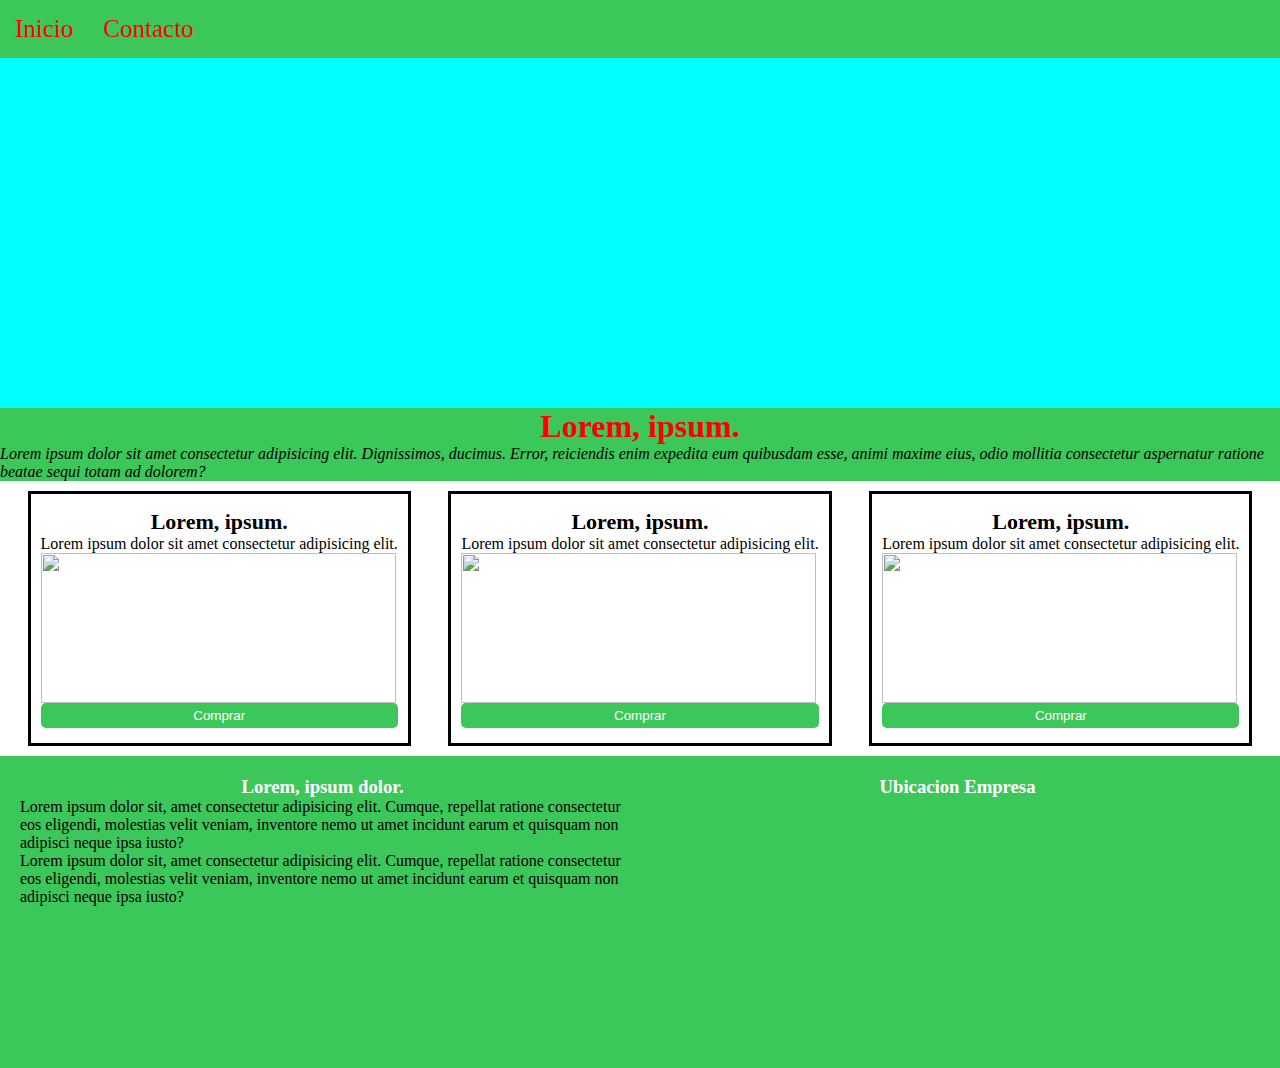
==== index.html @ 40fd31a6 "footer terminado" ====
<!DOCTYPE html>
<html lang="en">
<head>
    <meta charset="UTF-8">
    <meta name="viewport" content="width=device-width, initial-scale=1.0">
    <title>Principal</title>
    <link rel="stylesheet" href="./CSS/styless.css">
</head>
<body>
    <header>
        <nav class="navegador">
            <ul>
                <li><a href="./index.html">Inicio</a></li>
                <li><a href="./pages/contacto.html">Contacto</a></li>
            </ul>
        </nav>
        <div class="carrousel">

        </div>
    </header>
    <main>
        <div class="principal-index">
            <h1>Lorem, ipsum.</h1>
            <p>Lorem ipsum dolor sit amet consectetur adipisicing elit. Dignissimos, ducimus. Error, reiciendis
                 enim expedita eum quibusdam esse, animi maxime eius, odio mollitia consectetur aspernatur ratione
                 beatae sequi totam ad dolorem?</p>
        </div>
        <div class="tarjetas">
            <div class="tarjeta">
                <h4>Lorem, ipsum.</h4>
                <p>Lorem ipsum dolor sit amet consectetur adipisicing elit.</p>
                <img src="./multimedia/img/auto tarjeta.webp" alt="">
                <button>Comprar</button>
            </div>
            <div class="tarjeta">
                <h4>Lorem, ipsum.</h4>
                <p>Lorem ipsum dolor sit amet consectetur adipisicing elit.</p>
                <img src="./multimedia/img/auto tarjeta.webp" alt="">
                <button>Comprar</button>
            </div>
            <div class="tarjeta">
                <h4>Lorem, ipsum.</h4>
                <p>Lorem ipsum dolor sit amet consectetur adipisicing elit.</p>
                <img src="./multimedia/img/auto tarjeta.webp" alt="">
                <button>Comprar</button>
            </div>
        </div>
    </main>
    <footer class="footer-index">
        <div class="info-footer">
            <h3>Lorem, ipsum dolor.</h3>
            <p>Lorem ipsum dolor sit, amet consectetur adipisicing elit. Cumque, repellat ratione
                consectetur eos eligendi, molestias velit veniam, inventore nemo ut amet incidunt
                earum et quisquam non adipisci neque ipsa iusto?</p>
            <p>Lorem ipsum dolor sit, amet consectetur adipisicing elit. Cumque, repellat ratione
                consectetur eos eligendi, molestias velit veniam, inventore nemo ut amet incidunt
                earum et quisquam non adipisci neque ipsa iusto?</p>
        </div>
        <div class="ubicacion">
        <h3>Ubicacion Empresa</h3>
        <iframe class="mapa" src="https://www.google.com/maps/embed?pb=!1m18!1m12!1m3!1d3283.164396406772!2d-58.45625172506513!3d-34.62528565863619!2m3!1f0!2f0!3f0!3m2!1i1024!2i768!4f13.1!3m3!1m2!1s0x95bcca24e482b3eb%3A0x57688fb527397b12!2sAv.%20Rivadavia%206175%2C%20Buenos%20Aires!5e0!3m2!1sen!2sar!4v1689028184681!5m2!1sen!2sar" width="600" height="450" style="border:0;" allowfullscreen="" loading="lazy" referrerpolicy="no-referrer-when-downgrade"></iframe>
        </div>
    </footer>
</body>
</html>
---- CSS/styless.css ----
*{
    margin: 0;
    padding: 0;
    box-sizing: border-box;
}

.navegador{
    background-color: #3bc759;
}

.navegador ul li a{
    color: red;
    display: block;
    padding: 15px;
    text-decoration: none;
    font-size: 25px;
}
.navegador ul{
    display: flex;
    justify-content: left;
    list-style: none;
}
 
.carrousel{
    height: 350px;
    background-color: aqua;
}
.principal-index{
    background-color: #3bc759;
}
.principal-index h1{
    text-align: center;
    font-style: normal;
    color: red;
}
.principal-index p{
    font-style: italic;
}
.tarjeta img{
    height: 150px;
    width: 355px;
    align-items: center;
}
.tarjetas{
    display: flex;
    flex-wrap: wrap;
    justify-content: space-evenly;
    text-align: center;
}
.tarjeta{
    border: solid 3px black;
    margin: 10px;
    display: flex;
    flex-direction: column;
    padding: 15px 10px;
}
.tarjeta h4{
    font-size: 22px;
}
.tarjeta button{
    background-color: #3bc759;
    color: white;
    padding: 5px;
    border: none;
    border-radius: 5px;
}
.footer-index{
    background-color: #3bc759;
    display: grid;
    grid-template-columns: 2fr 2fr;
    column-gap: 10px;
    padding: 10px;
}
.info-footer{
    display: flex; 
    flex-direction: column;
    padding: 10px;
}
.info-footer h3{
    color: white;
    text-align: center;
}
.ubicacion{
    display: flex; 
    flex-direction: column;
    padding: 10px;
}
.ubicacion{
    color: white;
    text-align: center;
}
.mapa{
    height: 250px;
}
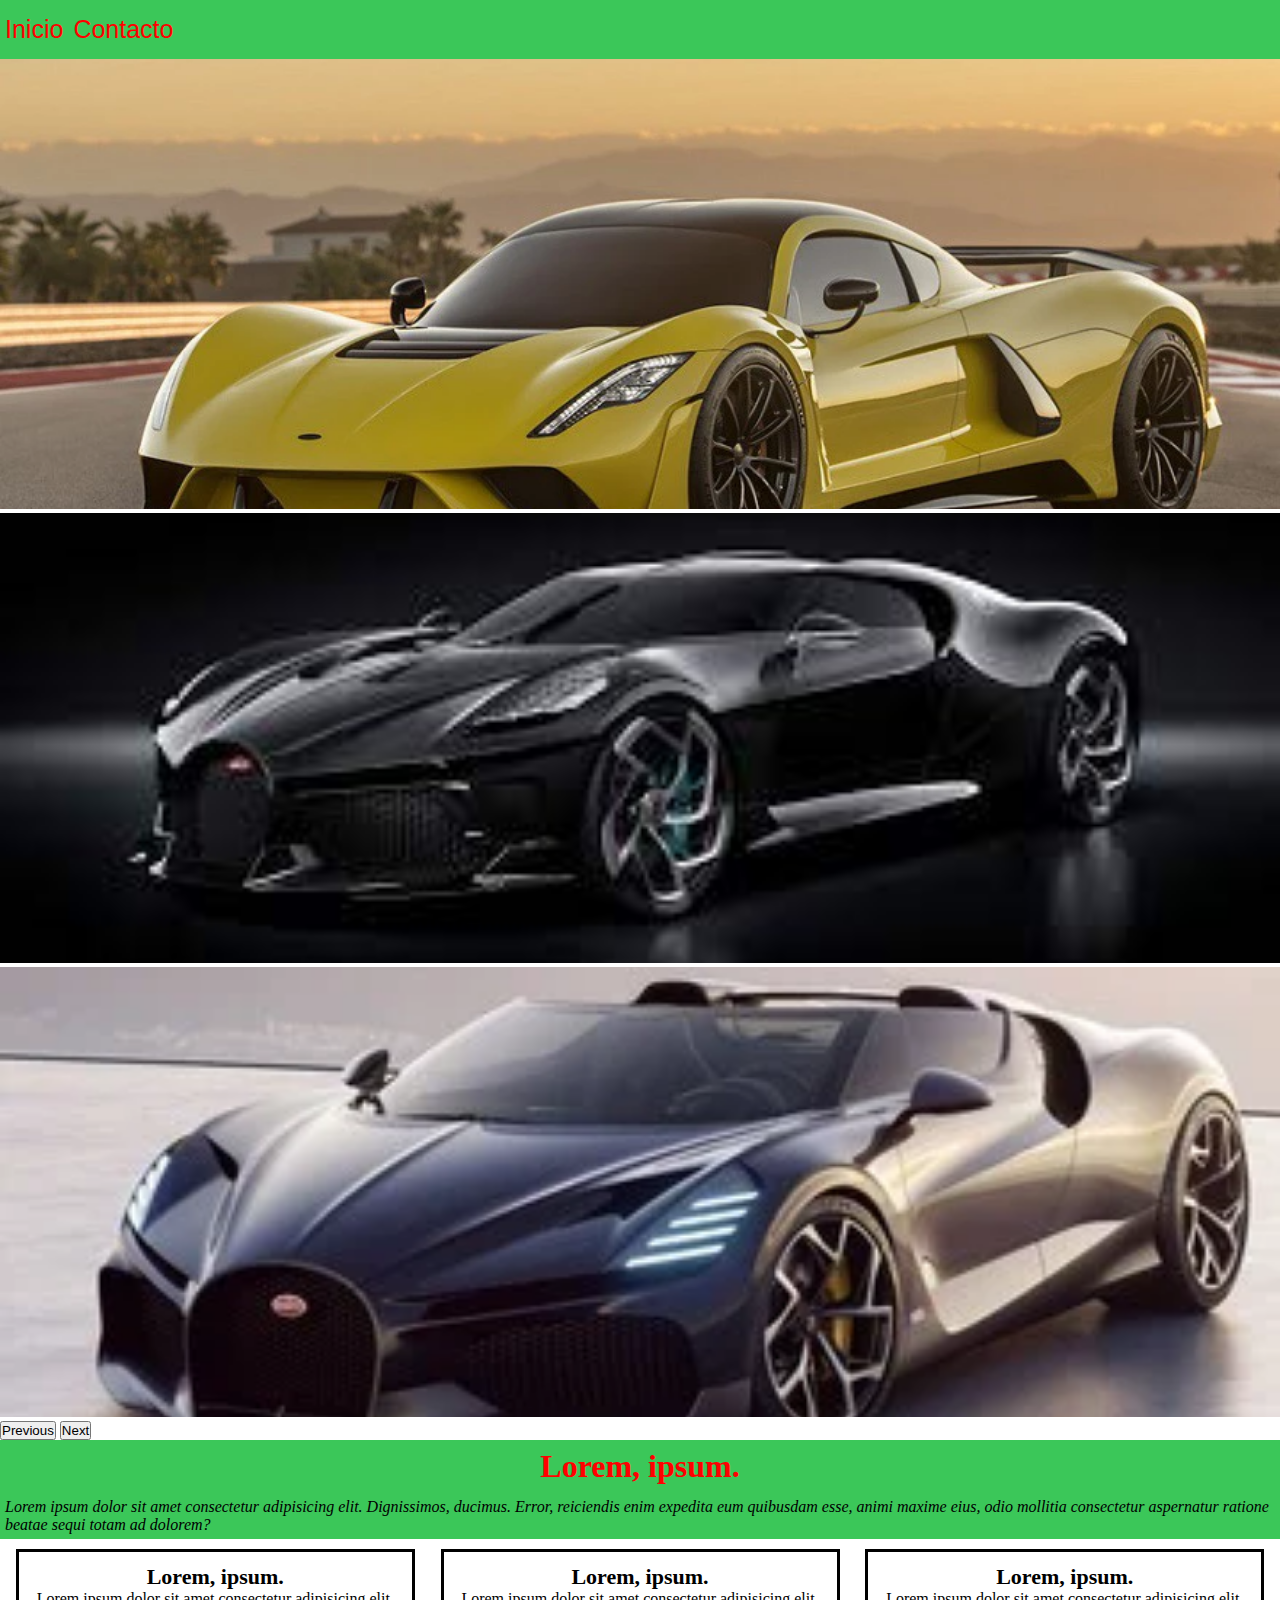
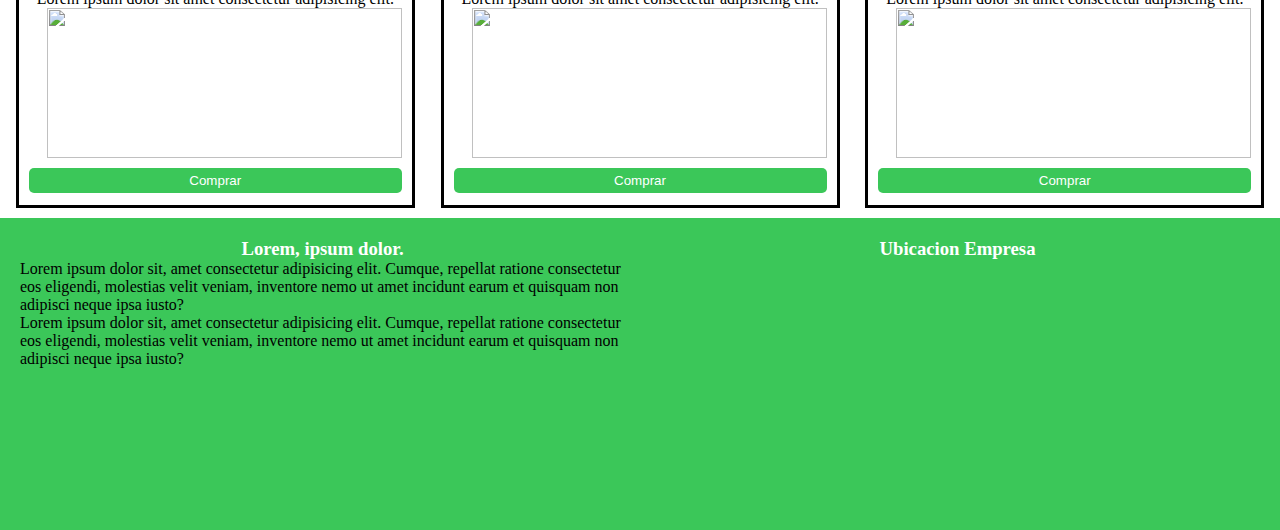
==== commit aad07f4d: "carousel completo" ====
--- a/index.html
+++ b/index.html
@@ -3,7 +3,8 @@
 <head>
     <meta charset="UTF-8">
     <meta name="viewport" content="width=device-width, initial-scale=1.0">
-    <title>Principal</title>
+    <title>Inicio</title>
+    <link href="https://cdn.jsdelivr.net/npm/bootstrap@5.3.0/dist/css/bootstrap.min.css" rel="stylesheet" integrity="sha384-9ndCyUaIbzAi2FUVXJi0CjmCapSmO7SnpJef0486qhLnuZ2cdeRhO02iuK6FUUVM" crossorigin="anonymous">
     <link rel="stylesheet" href="./CSS/styless.css">
 </head>
 <body>
@@ -14,9 +15,27 @@
                 <li><a href="./pages/contacto.html">Contacto</a></li>
             </ul>
         </nav>
-        <div class="carrousel">
-
-        </div>
+        <div id="carouselExample" class="carousel slide">
+            <div class="carousel-inner">
+              <div class="carousel-item active">
+                <img src="./multimedia/img/carousel 2.webp" class="d-block w-100" alt="...">
+              </div>
+              <div class="carousel-item">
+                <img src="./multimedia/img/carousel 1.jpg" class="d-block w-100" alt="...">
+              </div>
+              <div class="carousel-item">
+                <img src="./multimedia/img/carousel 3.webp" class="d-block w-100" alt="...">
+              </div>
+            </div>
+            <button class="carousel-control-prev" type="button" data-bs-target="#carouselExample" data-bs-slide="prev">
+              <span class="carousel-control-prev-icon" aria-hidden="true"></span>
+              <span class="visually-hidden">Previous</span>
+            </button>
+            <button class="carousel-control-next" type="button" data-bs-target="#carouselExample" data-bs-slide="next">
+              <span class="carousel-control-next-icon" aria-hidden="true"></span>
+              <span class="visually-hidden">Next</span>
+            </button>
+          </div>
     </header>
     <main>
         <div class="principal-index">
@@ -61,5 +80,6 @@
         <iframe class="mapa" src="https://www.google.com/maps/embed?pb=!1m18!1m12!1m3!1d3283.164396406772!2d-58.45625172506513!3d-34.62528565863619!2m3!1f0!2f0!3f0!3m2!1i1024!2i768!4f13.1!3m3!1m2!1s0x95bcca24e482b3eb%3A0x57688fb527397b12!2sAv.%20Rivadavia%206175%2C%20Buenos%20Aires!5e0!3m2!1sen!2sar!4v1689028184681!5m2!1sen!2sar" width="600" height="450" style="border:0;" allowfullscreen="" loading="lazy" referrerpolicy="no-referrer-when-downgrade"></iframe>
         </div>
     </footer>
+    <script src="https://cdn.jsdelivr.net/npm/bootstrap@5.3.0/dist/js/bootstrap.bundle.min.js" integrity="sha384-geWF76RCwLtnZ8qwWowPQNguL3RmwHVBC9FhGdlKrxdiJJigb/j/68SIy3Te4Bkz" crossorigin="anonymous"></script>
 </body>
 </html>--- a/CSS/styless.css
+++ b/CSS/styless.css
@@ -11,19 +11,20 @@
 .navegador ul li a{
     color: red;
     display: block;
-    padding: 15px;
+    padding: 15px 5px;
     text-decoration: none;
     font-size: 25px;
+    font-family: Verdana, Geneva, Tahoma, sans-serif;
 }
 .navegador ul{
     display: flex;
     justify-content: left;
     list-style: none;
 }
- 
-.carrousel{
-    height: 350px;
-    background-color: aqua;
+.carousel-item img{
+    width: 100%;
+    height: 450px;
+    object-fit: cover;
 }
 .principal-index{
     background-color: #3bc759;
@@ -32,14 +33,11 @@
     text-align: center;
     font-style: normal;
     color: red;
+    padding: 8px;
 }
 .principal-index p{
     font-style: italic;
-}
-.tarjeta img{
-    height: 150px;
-    width: 355px;
-    align-items: center;
+    padding: 5px;
 }
 .tarjetas{
     display: flex;
@@ -52,7 +50,12 @@
     margin: 10px;
     display: flex;
     flex-direction: column;
-    padding: 15px 10px;
+    padding: 12px 10px;
+}
+.tarjeta img{
+    height: 150px;
+    width: 355px;
+    margin-left: 18px;
 }
 .tarjeta h4{
     font-size: 22px;
@@ -63,6 +66,7 @@
     padding: 5px;
     border: none;
     border-radius: 5px;
+    margin-top: 10px;
 }
 .footer-index{
     background-color: #3bc759;
@@ -91,4 +95,31 @@
 }
 .mapa{
     height: 250px;
+}
+.formulario{
+    font-size: 18px;
+    margin: 30px auto;
+    width: 600px;
+    border-radius: 5px;
+    color: white;
+    background-color: #3bc759;
+    text-align: center;
+    padding: 30px;
+    margin-top: 20px;
+    display: grid;
+    row-gap: 10px;
+}
+.dato{
+    display: flex;
+    flex-direction: column;
+    border: none;
+    margin-bottom: 10px;
+}
+.boton-formulario{
+    background-color: red;
+    color: white;
+    border-radius: 5px;
+    padding: 5px;
+    font-size: 18px;
+    border: none;
 }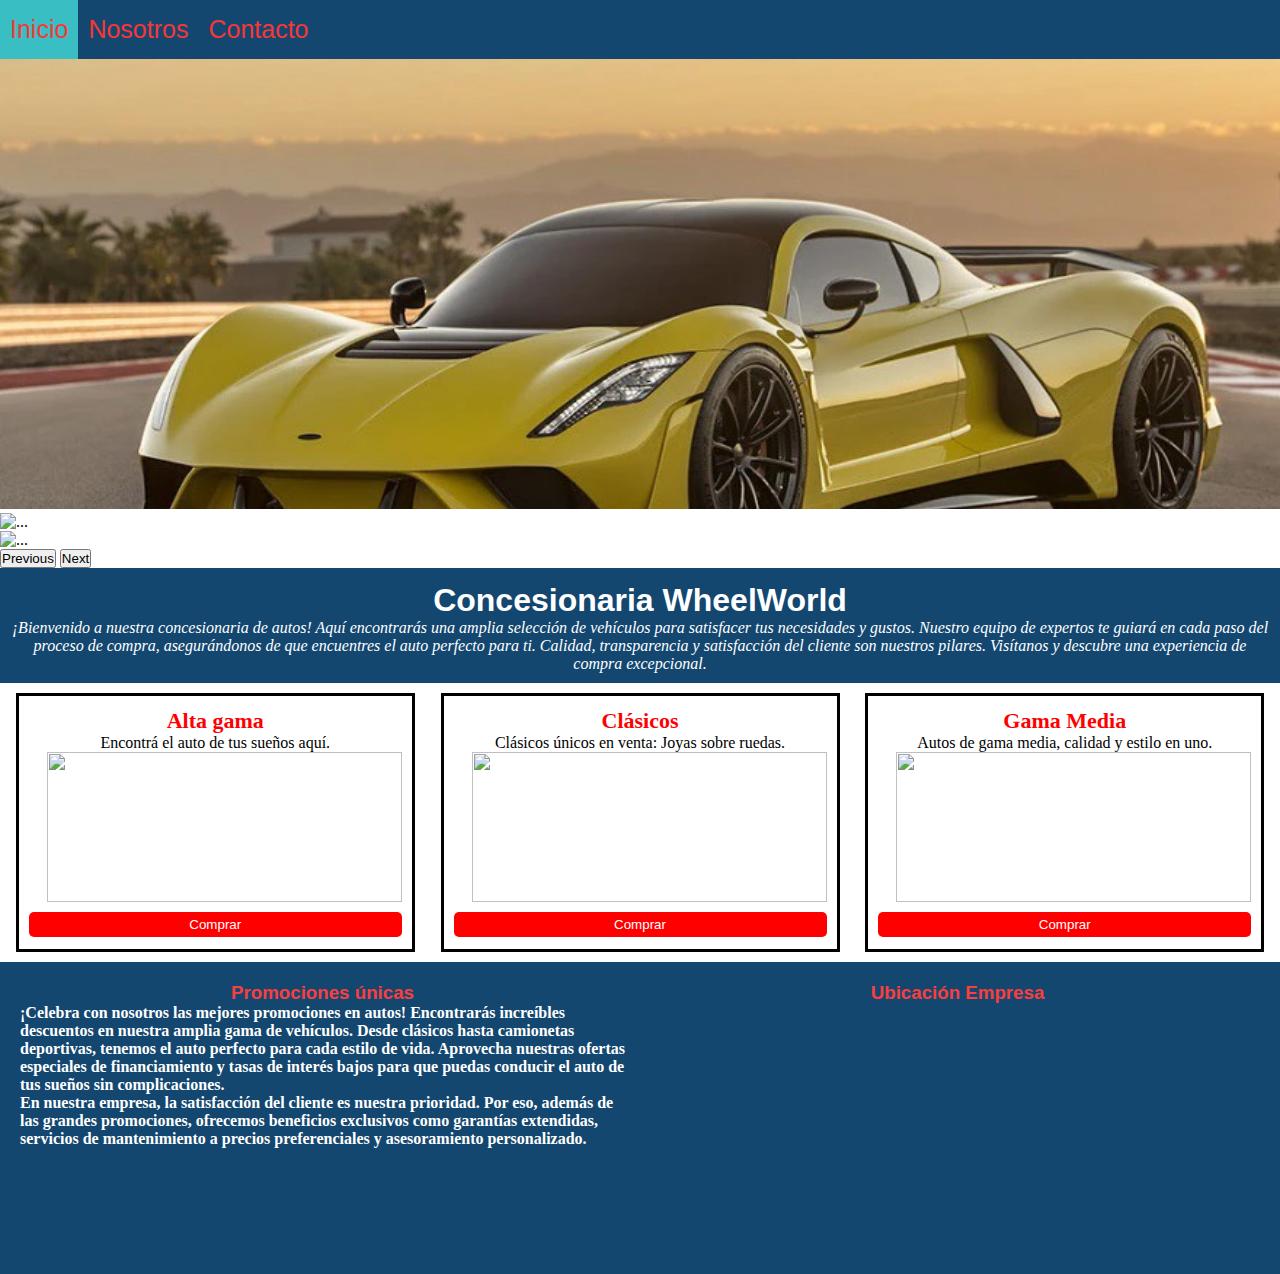
==== commit e58b72ac: "titulo" ====
--- a/index.html
+++ b/index.html
@@ -3,15 +3,18 @@
 <head>
     <meta charset="UTF-8">
     <meta name="viewport" content="width=device-width, initial-scale=1.0">
-    <title>Inicio</title>
+    <meta name="description" content="Descubre la excelencia automotriz en nuestra concesionaria. Amplia selección de todo tipo de autos. ¡Visítanos ahora!">
+    <title>Concesionaria WheelWorld</title>
     <link href="https://cdn.jsdelivr.net/npm/bootstrap@5.3.0/dist/css/bootstrap.min.css" rel="stylesheet" integrity="sha384-9ndCyUaIbzAi2FUVXJi0CjmCapSmO7SnpJef0486qhLnuZ2cdeRhO02iuK6FUUVM" crossorigin="anonymous">
     <link rel="stylesheet" href="./CSS/styless.css">
+    <link rel="shortcut icon" href="./multimedia/img/favicon.jpg" type="image/x-icon">
 </head>
 <body>
     <header>
         <nav class="navegador">
             <ul>
                 <li><a href="./index.html">Inicio</a></li>
+                <li><a href="./pages/nosotros.html">Nosotros</a></li>
                 <li><a href="./pages/contacto.html">Contacto</a></li>
             </ul>
         </nav>
@@ -21,10 +24,10 @@
                 <img src="./multimedia/img/carousel 2.webp" class="d-block w-100" alt="...">
               </div>
               <div class="carousel-item">
-                <img src="./multimedia/img/carousel 1.jpg" class="d-block w-100" alt="...">
+                <img src="./multimedia/img/auto clasico.jpg" class="d-block w-100" alt="...">
               </div>
               <div class="carousel-item">
-                <img src="./multimedia/img/carousel 3.webp" class="d-block w-100" alt="...">
+                <img src="./multimedia/img/gama media.jpg" class="d-block w-100" alt="...">
               </div>
             </div>
             <button class="carousel-control-prev" type="button" data-bs-target="#carouselExample" data-bs-slide="prev">
@@ -39,45 +42,49 @@
     </header>
     <main>
         <div class="principal-index">
-            <h1>Lorem, ipsum.</h1>
-            <p>Lorem ipsum dolor sit amet consectetur adipisicing elit. Dignissimos, ducimus. Error, reiciendis
-                 enim expedita eum quibusdam esse, animi maxime eius, odio mollitia consectetur aspernatur ratione
-                 beatae sequi totam ad dolorem?</p>
+            <h1>Concesionaria WheelWorld</h1>
+            <p>¡Bienvenido a nuestra concesionaria de autos! Aquí encontrarás una amplia selección de
+                vehículos para satisfacer tus necesidades y gustos. Nuestro equipo de
+                expertos te guiará en cada paso del proceso de compra, asegurándonos de que encuentres
+                el auto perfecto para ti. Calidad, transparencia y satisfacción del cliente son nuestros pilares.
+                Visítanos y descubre una experiencia de compra excepcional.</p>
         </div>
         <div class="tarjetas">
             <div class="tarjeta">
-                <h4>Lorem, ipsum.</h4>
-                <p>Lorem ipsum dolor sit amet consectetur adipisicing elit.</p>
+                <h4>Alta gama</h4>
+                <p>Encontrá el auto de tus sueños aquí.</p>
                 <img src="./multimedia/img/auto tarjeta.webp" alt="">
                 <button>Comprar</button>
             </div>
             <div class="tarjeta">
-                <h4>Lorem, ipsum.</h4>
-                <p>Lorem ipsum dolor sit amet consectetur adipisicing elit.</p>
-                <img src="./multimedia/img/auto tarjeta.webp" alt="">
+                <h4>Clásicos</h4>
+                <p>Clásicos únicos en venta: Joyas sobre ruedas.</p>
+                <img src="./multimedia/img/auto clasico.jpg" alt="">
                 <button>Comprar</button>
             </div>
             <div class="tarjeta">
-                <h4>Lorem, ipsum.</h4>
-                <p>Lorem ipsum dolor sit amet consectetur adipisicing elit.</p>
-                <img src="./multimedia/img/auto tarjeta.webp" alt="">
+                <h4>Gama Media</h4>
+                <p>Autos de gama media, calidad y estilo en uno.</p>
+                <img src="./multimedia/img/gama media.jpg" alt="">
                 <button>Comprar</button>
             </div>
         </div>
     </main>
     <footer class="footer-index">
         <div class="info-footer">
-            <h3>Lorem, ipsum dolor.</h3>
-            <p>Lorem ipsum dolor sit, amet consectetur adipisicing elit. Cumque, repellat ratione
-                consectetur eos eligendi, molestias velit veniam, inventore nemo ut amet incidunt
-                earum et quisquam non adipisci neque ipsa iusto?</p>
-            <p>Lorem ipsum dolor sit, amet consectetur adipisicing elit. Cumque, repellat ratione
-                consectetur eos eligendi, molestias velit veniam, inventore nemo ut amet incidunt
-                earum et quisquam non adipisci neque ipsa iusto?</p>
+            <h3>Promociones únicas</h3>
+            <p> ¡Celebra con nosotros las mejores promociones en autos! Encontrarás increíbles descuentos
+                en nuestra amplia gama de vehículos. Desde clásicos hasta camionetas deportivas,
+                tenemos el auto perfecto para cada estilo de vida. Aprovecha nuestras ofertas especiales
+                de financiamiento y tasas de interés bajos para que puedas conducir el auto de tus
+                sueños sin complicaciones.</p>
+            <p> En nuestra empresa, la satisfacción del cliente es nuestra prioridad.
+                Por eso, además de las grandes promociones, ofrecemos beneficios exclusivos como garantías
+                extendidas, servicios de mantenimiento a precios preferenciales y asesoramiento personalizado.</p>
         </div>
         <div class="ubicacion">
-        <h3>Ubicacion Empresa</h3>
-        <iframe class="mapa" src="https://www.google.com/maps/embed?pb=!1m18!1m12!1m3!1d3283.164396406772!2d-58.45625172506513!3d-34.62528565863619!2m3!1f0!2f0!3f0!3m2!1i1024!2i768!4f13.1!3m3!1m2!1s0x95bcca24e482b3eb%3A0x57688fb527397b12!2sAv.%20Rivadavia%206175%2C%20Buenos%20Aires!5e0!3m2!1sen!2sar!4v1689028184681!5m2!1sen!2sar" width="600" height="450" style="border:0;" allowfullscreen="" loading="lazy" referrerpolicy="no-referrer-when-downgrade"></iframe>
+            <h3>Ubicación Empresa</h3>
+            <iframe class="mapa" src="https://www.google.com/maps/embed?pb=!1m18!1m12!1m3!1d3283.164396406772!2d-58.45625172506513!3d-34.62528565863619!2m3!1f0!2f0!3f0!3m2!1i1024!2i768!4f13.1!3m3!1m2!1s0x95bcca24e482b3eb%3A0x57688fb527397b12!2sAv.%20Rivadavia%206175%2C%20Buenos%20Aires!5e0!3m2!1sen!2sar!4v1689028184681!5m2!1sen!2sar" width="600" height="450" style="border:0;" allowfullscreen="" loading="lazy" referrerpolicy="no-referrer-when-downgrade"></iframe>
         </div>
     </footer>
     <script src="https://cdn.jsdelivr.net/npm/bootstrap@5.3.0/dist/js/bootstrap.bundle.min.js" integrity="sha384-geWF76RCwLtnZ8qwWowPQNguL3RmwHVBC9FhGdlKrxdiJJigb/j/68SIy3Te4Bkz" crossorigin="anonymous"></script>
--- a/CSS/styless.css
+++ b/CSS/styless.css
@@ -1,125 +1,203 @@
-*{
-    margin: 0;
-    padding: 0;
-    box-sizing: border-box;
-}
-
-.navegador{
-    background-color: #3bc759;
-}
-
-.navegador ul li a{
-    color: red;
-    display: block;
-    padding: 15px 5px;
-    text-decoration: none;
-    font-size: 25px;
-    font-family: Verdana, Geneva, Tahoma, sans-serif;
-}
-.navegador ul{
-    display: flex;
-    justify-content: left;
-    list-style: none;
-}
-.carousel-item img{
-    width: 100%;
-    height: 450px;
-    object-fit: cover;
-}
-.principal-index{
-    background-color: #3bc759;
-}
-.principal-index h1{
-    text-align: center;
-    font-style: normal;
-    color: red;
-    padding: 8px;
-}
-.principal-index p{
-    font-style: italic;
-    padding: 5px;
-}
-.tarjetas{
-    display: flex;
-    flex-wrap: wrap;
-    justify-content: space-evenly;
-    text-align: center;
-}
-.tarjeta{
-    border: solid 3px black;
-    margin: 10px;
+* {
+  margin: 0;
+  padding: 0;
+  box-sizing: border-box;
+}
+
+.boton, .tarjetas .tarjeta button {
+  background-color: red;
+  color: white;
+  padding: 5px;
+  border: none;
+  border-radius: 5px;
+  margin-top: 10px;
+}
+
+.navegador {
+  background-color: rgba(6, 60, 104, 0.9450980392);
+}
+.navegador ul {
+  display: flex;
+  justify-content: initial;
+  list-style: none;
+}
+.navegador ul li a {
+  color: rgb(248, 54, 54);
+  display: block;
+  padding: 15px 10px;
+  text-decoration: none;
+  font-size: 25px;
+  font-family: Impact, Haettenschweiler, "Arial Narrow Bold", sans-serif;
+}
+.navegador ul li a:hover {
+  background-color: rgba(77, 255, 240, 0.651);
+}
+
+@media (max-width: 768px) {
+  .navegador {
+    align-items: center;
+    max-width: fit-content;
+  }
+}
+.carousel-item img {
+  width: 100%;
+  height: 450px;
+  object-fit: cover;
+}
+
+.principal-index {
+  background-color: rgba(6, 60, 104, 0.9450980392);
+}
+.principal-index h1 {
+  text-align: center;
+  font-family: Impact, Haettenschweiler, "Arial Narrow Bold", sans-serif;
+  color: rgb(255, 255, 255);
+  padding: 14px 0px 0px 0px;
+}
+.principal-index p {
+  font-style: italic;
+  padding: 0px 10px 10px 10px;
+  text-align: center;
+  color: white;
+}
+
+.tarjetas {
+  display: flex;
+  flex-wrap: wrap;
+  justify-content: space-evenly;
+  text-align: center;
+}
+.tarjetas .tarjeta {
+  border: solid 3px black;
+  margin: 10px;
+  display: flex;
+  flex-direction: column;
+  padding: 12px 10px;
+}
+.tarjetas .tarjeta img {
+  height: 150px;
+  width: 355px;
+  margin-left: 18px;
+}
+.tarjetas .tarjeta h4 {
+  font-size: 22px;
+  font-weight: bold;
+  color: red;
+}
+.tarjetas .tarjeta button:hover {
+  background-color: rgb(34, 226, 34);
+  font-weight: bold;
+}
+
+.footer-index {
+  background-color: rgba(6, 60, 104, 0.9450980392);
+  display: grid;
+  grid-template-columns: 2fr 2fr;
+  column-gap: 10px;
+  padding: 10px;
+}
+.footer-index .info-footer {
+  display: flex;
+  flex-direction: column;
+  padding: 10px;
+}
+.footer-index .info-footer h3 {
+  color: rgb(248, 62, 62);
+  text-align: center;
+  font-family: "Franklin Gothic Medium", "Arial Narrow", Arial, sans-serif;
+}
+.footer-index .info-footer p {
+  font-weight: bold;
+  color: white;
+}
+.footer-index .ubicacion {
+  display: flex;
+  flex-direction: column;
+}
+.footer-index .ubicacion h3 {
+  padding: 10px;
+  color: rgb(248, 62, 62);
+  text-align: center;
+  font-family: "Franklin Gothic Medium", "Arial Narrow", Arial, sans-serif;
+}
+.footer-index .ubicacion .mapa {
+  height: 250px;
+}
+
+@media (max-width: 768px) {
+  .footer-index {
     display: flex;
     flex-direction: column;
-    padding: 12px 10px;
-}
-.tarjeta img{
-    height: 150px;
-    width: 355px;
-    margin-left: 18px;
-}
-.tarjeta h4{
-    font-size: 22px;
-}
-.tarjeta button{
-    background-color: #3bc759;
-    color: white;
-    padding: 5px;
-    border: none;
-    border-radius: 5px;
-    margin-top: 10px;
-}
-.footer-index{
-    background-color: #3bc759;
-    display: grid;
-    grid-template-columns: 2fr 2fr;
-    column-gap: 10px;
+  }
+  .footer-index .mapa {
+    max-width: fit-content;
+  }
+}
+#quienes-somos .nosotros-portada {
+  display: flex;
+  justify-content: space-evenly;
+}
+#quienes-somos .nosotros-portada .img-nosotros {
+  background-image: url(../multimedia/img/imagenes\ nosotros.jpeg);
+  background-size: cover;
+  background-position: center center;
+  height: 500px;
+  width: 400px;
+}
+#quienes-somos .nosotros-portada .texto-nosotros {
+  width: 50%;
+  text-align: initial;
+  display: flex;
+  flex-direction: column;
+  justify-content: center;
+}
+#quienes-somos .nosotros-portada .texto-nosotros p {
+  margin-top: 20px;
+  font-family: "Segoe UI", Tahoma, Geneva, Verdana, sans-serif;
+  font-weight: bold;
+}
+#quienes-somos .nosotros-portada .texto-nosotros h2 {
+  font-family: Impact, Haettenschweiler, "Arial Narrow Bold", sans-serif;
+  color: red;
+}
+
+.formulario {
+  font-size: 18px;
+  margin: 30px auto;
+  width: 600px;
+  border-radius: 5px;
+  color: white;
+  background-color: rgba(6, 60, 104, 0.9450980392);
+  text-align: center;
+  padding: 30px;
+  margin-top: 20px;
+  display: grid;
+  row-gap: 10px;
+}
+.formulario .dato {
+  display: flex;
+  flex-direction: column;
+  border: none;
+  margin-bottom: 10px;
+}
+.formulario .boton-formulario {
+  background-color: red;
+  color: white;
+  padding: 5px;
+  border: none;
+  border-radius: 5px;
+  margin-top: 10px;
+}
+.formulario .boton-formulario:hover {
+  font-weight: bold;
+  background-color: black;
+}
+
+@media (max-width: 768px) {
+  .formulario {
+    max-width: fit-content;
     padding: 10px;
-}
-.info-footer{
-    display: flex; 
-    flex-direction: column;
-    padding: 10px;
-}
-.info-footer h3{
-    color: white;
-    text-align: center;
-}
-.ubicacion{
-    display: flex; 
-    flex-direction: column;
-    padding: 10px;
-}
-.ubicacion{
-    color: white;
-    text-align: center;
-}
-.mapa{
-    height: 250px;
-}
-.formulario{
-    font-size: 18px;
-    margin: 30px auto;
-    width: 600px;
-    border-radius: 5px;
-    color: white;
-    background-color: #3bc759;
-    text-align: center;
-    padding: 30px;
-    margin-top: 20px;
-    display: grid;
-    row-gap: 10px;
-}
-.dato{
-    display: flex;
-    flex-direction: column;
-    border: none;
-    margin-bottom: 10px;
-}
-.boton-formulario{
-    background-color: red;
-    color: white;
-    border-radius: 5px;
-    padding: 5px;
-    font-size: 18px;
-    border: none;
-}+  }
+}
+
+/*# sourceMappingURL=styless.css.map */
